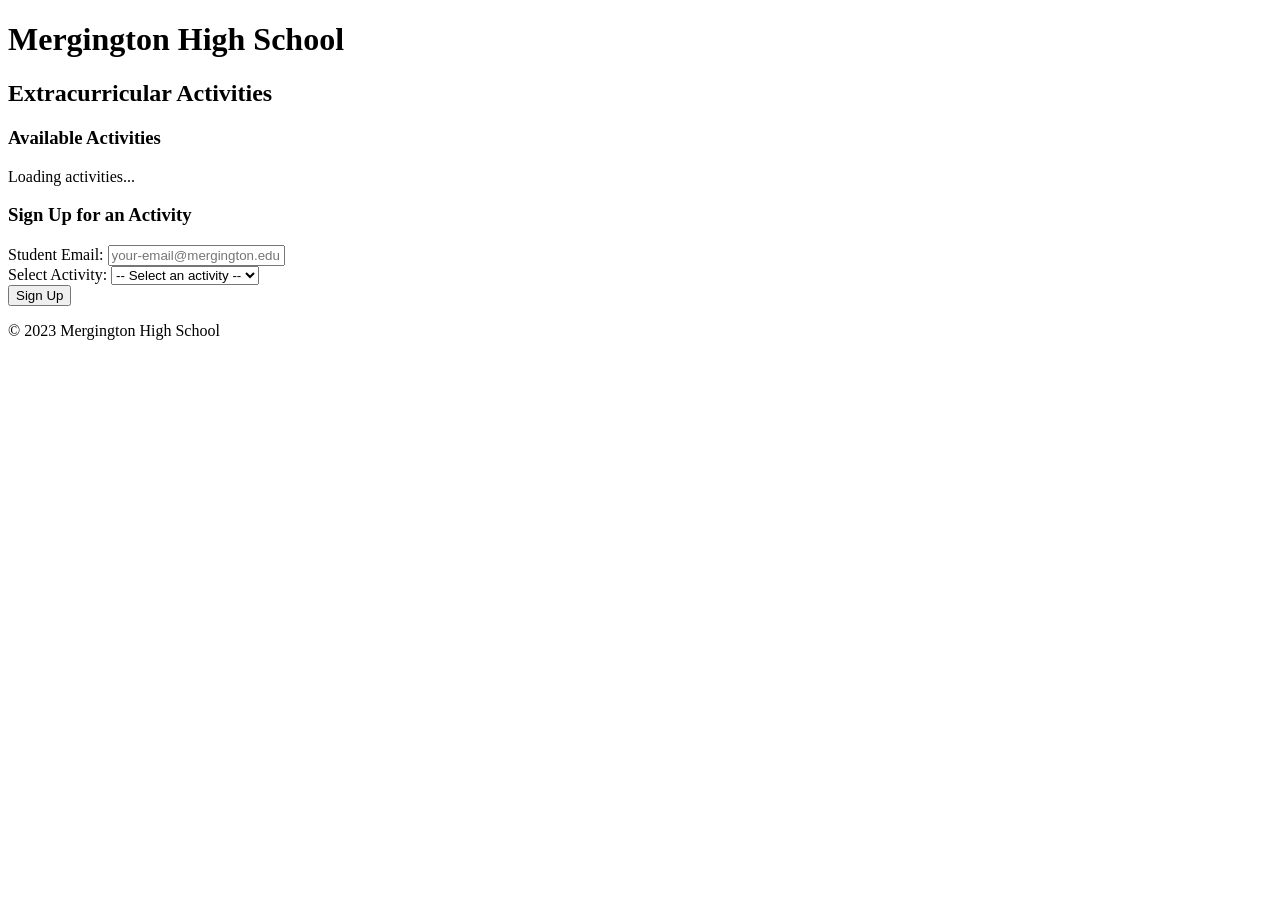
==== src/static/index.html @ 87f56a27 "Initial commit" ====
<!DOCTYPE html>
<html lang="en">
  <head>
    <meta charset="UTF-8" />
    <meta name="viewport" content="width=device-width, initial-scale=1.0" />
    <title>Mergington High School Activities</title>
    <link rel="stylesheet" href="styles.css" />
  </head>
  <body>
    <header>
      <h1>Mergington High School</h1>
      <h2>Extracurricular Activities</h2>
    </header>

    <main>
      <section id="activities-container">
        <h3>Available Activities</h3>
        <div id="activities-list">
          <!-- Activities will be loaded here -->
          <p>Loading activities...</p>
        </div>
      </section>

      <section id="signup-container">
        <h3>Sign Up for an Activity</h3>
        <form id="signup-form">
          <div class="form-group">
            <label for="email">Student Email:</label>
            <input type="email" id="email" required placeholder="your-email@mergington.edu" />
          </div>
          <div class="form-group">
            <label for="activity">Select Activity:</label>
            <select id="activity" required>
              <option value="">-- Select an activity --</option>
              <!-- Activity options will be loaded here -->
            </select>
          </div>
          <button type="submit">Sign Up</button>
        </form>
        <div id="message" class="hidden"></div>
      </section>
    </main>

    <footer>
      <p>&copy; 2023 Mergington High School</p>
    </footer>

    <script src="app.js"></script>
  </body>
</html>
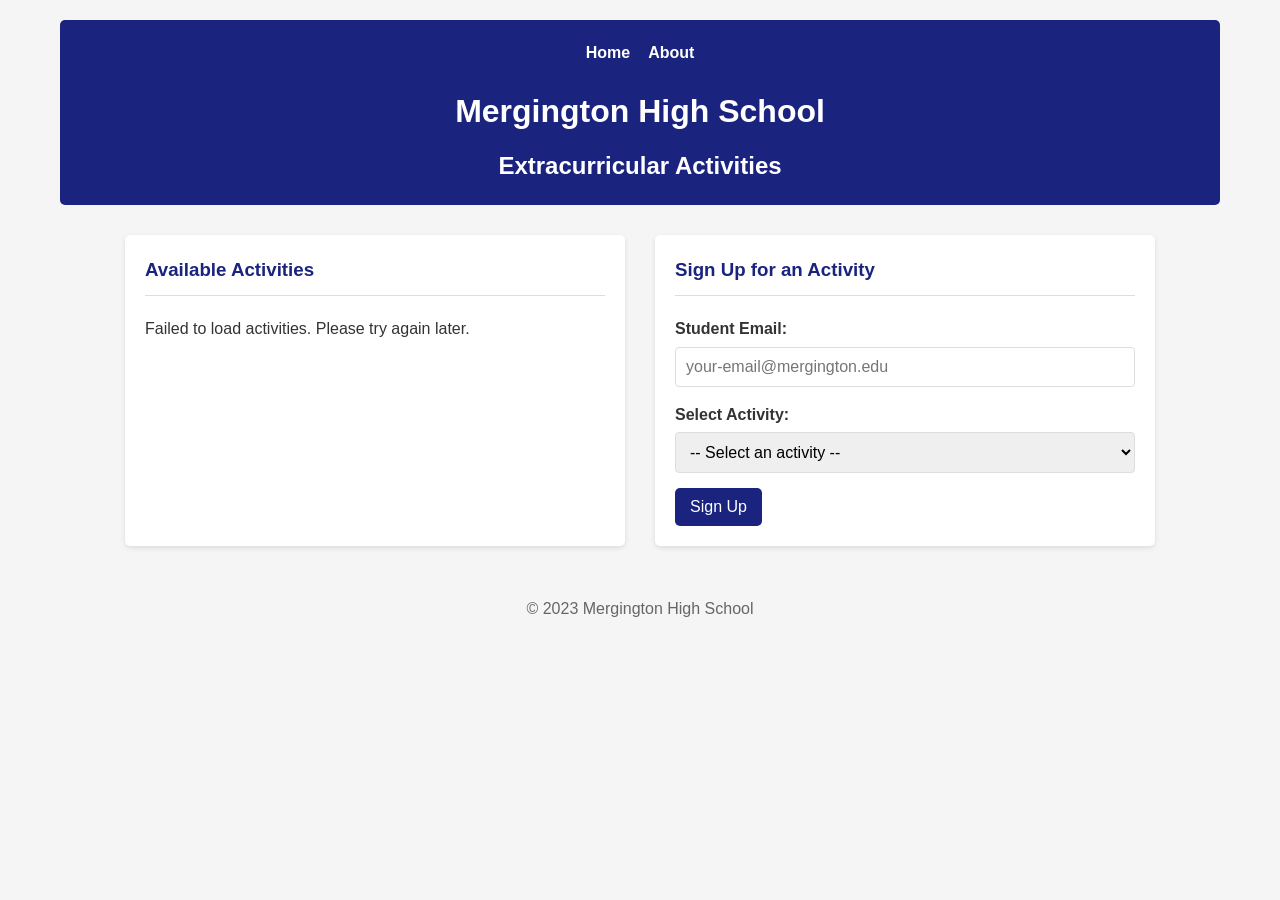
==== commit d61b5de9: "Add school about page Co-authored-by: Copilot App <223556219+Copilot@users.noreply.github.com>" ====
--- a/src/static/index.html
+++ b/src/static/index.html
@@ -8,6 +8,10 @@
   </head>
   <body>
     <header>
+      <nav class="top-nav" aria-label="Main navigation">
+        <a href="/">Home</a>
+        <a href="/about">About</a>
+      </nav>
       <h1>Mergington High School</h1>
       <h2>Extracurricular Activities</h2>
     </header>
--- a/src/static/styles.css
+++ b/src/static/styles.css
@@ -0,0 +1,229 @@
+* {
+  box-sizing: border-box;
+  margin: 0;
+  padding: 0;
+  font-family: Arial, sans-serif;
+}
+
+body {
+  font-family: Arial, sans-serif;
+  line-height: 1.6;
+  color: #333;
+  max-width: 1200px;
+  margin: 0 auto;
+  padding: 20px;
+  background-color: #f5f5f5;
+}
+
+.top-nav {
+  display: flex;
+  justify-content: center;
+  gap: 18px;
+  margin-bottom: 20px;
+}
+
+.top-nav a {
+  color: #fff;
+  text-decoration: none;
+  font-weight: 600;
+}
+
+.top-nav a:hover {
+  text-decoration: underline;
+}
+
+header {
+  text-align: center;
+  padding: 20px 0;
+  margin-bottom: 30px;
+  background-color: #1a237e;
+  color: white;
+  border-radius: 5px;
+}
+
+header h1 {
+  margin-bottom: 10px;
+}
+
+main {
+  display: flex;
+  flex-wrap: wrap;
+  gap: 30px;
+  justify-content: center;
+}
+
+.about-page {
+  display: grid;
+  gap: 24px;
+  width: min(900px, 100%);
+}
+
+.about-card {
+  background-color: white;
+  padding: 24px;
+  border-radius: 12px;
+  box-shadow: 0 2px 10px rgba(0, 0, 0, 0.08);
+}
+
+.about-card ul {
+  margin-left: 20px;
+  line-height: 1.8;
+}
+
+@media (min-width: 768px) {
+  main {
+    grid-template-columns: 2fr 1fr;
+  }
+}
+
+section {
+  background-color: white;
+  padding: 20px;
+  border-radius: 5px;
+  box-shadow: 0 2px 5px rgba(0, 0, 0, 0.1);
+  width: 100%;
+  max-width: 500px;
+}
+
+section h3 {
+  margin-bottom: 20px;
+  padding-bottom: 10px;
+  border-bottom: 1px solid #ddd;
+  color: #1a237e;
+}
+
+.activity-card {
+  margin-bottom: 15px;
+  padding: 18px;
+  border: 1px solid #e0e3f0;
+  border-radius: 10px;
+  background: linear-gradient(145deg, #fff 0%, #f7f8fc 100%);
+  box-shadow: 0 3px 10px rgba(26, 35, 126, 0.06);
+}
+
+.activity-card h4 {
+  margin-bottom: 10px;
+  color: #0066cc;
+}
+
+.activity-card p {
+  margin-bottom: 8px;
+}
+
+.participants {
+  margin-top: 14px;
+  padding: 12px 14px;
+  border-radius: 8px;
+  background-color: #eef1fb;
+}
+
+.participants h5 {
+  margin-bottom: 7px;
+  color: #1a237e;
+  font-size: 14px;
+}
+
+.participants ul {
+  padding-left: 0;
+  color: #424860;
+  list-style: none;
+}
+
+.participants li {
+  padding: 2px 0;
+  overflow-wrap: anywhere;
+  display: flex;
+  align-items: center;
+  justify-content: space-between;
+  gap: 12px;
+}
+
+.participant-remove {
+  flex: 0 0 auto;
+  padding: 2px 6px;
+  color: #b42318;
+  background: transparent;
+  font-size: 16px;
+  line-height: 1.4;
+}
+
+.participant-remove:hover {
+  color: #fff;
+  background-color: #b42318;
+}
+
+.participants-empty {
+  margin-bottom: 0;
+  color: #68708a;
+  font-size: 14px;
+  font-style: italic;
+}
+
+.form-group {
+  margin-bottom: 15px;
+}
+
+.form-group label {
+  display: block;
+  margin-bottom: 5px;
+  font-weight: bold;
+}
+
+.form-group input,
+.form-group select {
+  width: 100%;
+  padding: 10px;
+  border: 1px solid #ddd;
+  border-radius: 4px;
+  font-size: 16px;
+}
+
+button {
+  background-color: #1a237e;
+  color: white;
+  border: none;
+  padding: 10px 15px;
+  font-size: 16px;
+  border-radius: 5px;
+  cursor: pointer;
+  transition: background-color 0.2s;
+}
+
+button:hover {
+  background-color: #3949ab;
+}
+
+.message {
+  margin-top: 20px;
+  padding: 10px;
+  border-radius: 4px;
+}
+
+.success {
+  background-color: #e8f5e9;
+  color: #2e7d32;
+  border: 1px solid #a5d6a7;
+}
+
+.error {
+  background-color: #ffebee;
+  color: #c62828;
+  border: 1px solid #ef9a9a;
+}
+
+.info {
+  background-color: #d1ecf1;
+  color: #0c5460;
+  border: 1px solid #bee5eb;
+}
+
+.hidden {
+  display: none;
+}
+
+footer {
+  text-align: center;
+  margin-top: 30px;
+  padding: 20px;
+  color: #666;
+}
